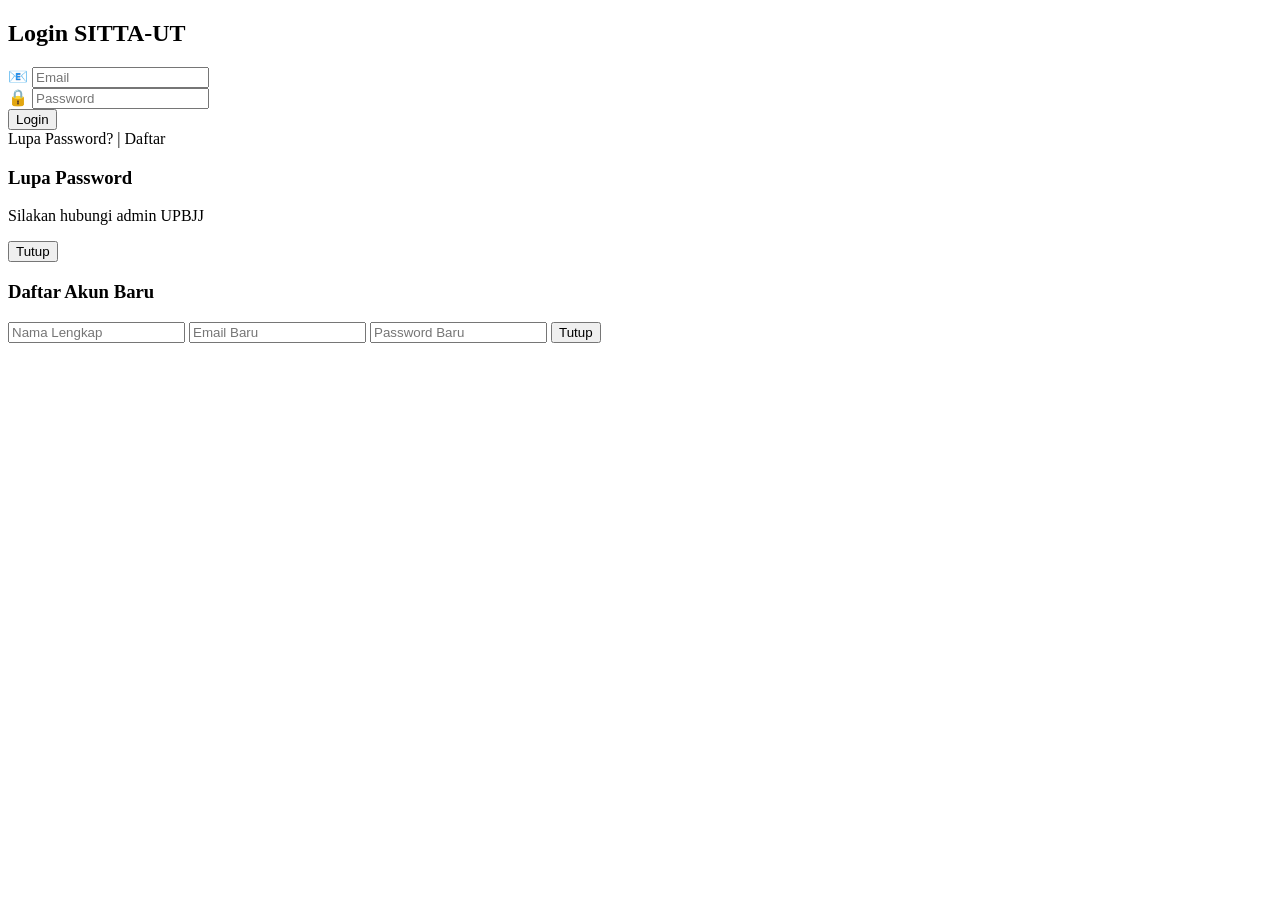
==== index.html @ dad85519 "Add files via upload" ====
<!DOCTYPE html>
<html lang="id">
<head>
<meta charset="UTF-8">
<title>Login SITTA</title>
<link rel="stylesheet" href="css/style.css">
</head>
<body>

<div class="login-container">
    <h2>Login SITTA-UT</h2>

    <div class="input-group">
        <span class="icon">📧</span>
        <input type="email" id="email" placeholder="Email">
    </div>

    <div class="input-group">
        <span class="icon">🔒</span>
        <input type="password" id="password" placeholder="Password">
    </div>

    <button class="btn-orange" onclick="login()">Login</button>

    <div class="links">
        <a onclick="openForgot()">Lupa Password?</a> |
        <a onclick="openRegister()">Daftar</a>
    </div>
</div>

<!-- LUPA PASSWORD -->
<div id="modalForgot" class="modal">
    <div class="modal-content">
        <h3>Lupa Password</h3>
        <p>Silakan hubungi admin UPBJJ</p>
        <button onclick="closeForgot()">Tutup</button>
    </div>
</div>

<!-- DAFTAR -->
<div id="modalRegister" class="modal">
    <div class="modal-content">
        <h3>Daftar Akun Baru</h3>
        <input placeholder="Nama Lengkap">
        <input placeholder="Email Baru">
        <input placeholder="Password Baru">
        <button onclick="closeRegister()">Tutup</button>
    </div>
</div>

<script src="js/data.js"></script>
<script src="js/script.js"></script>

</body>
</html>
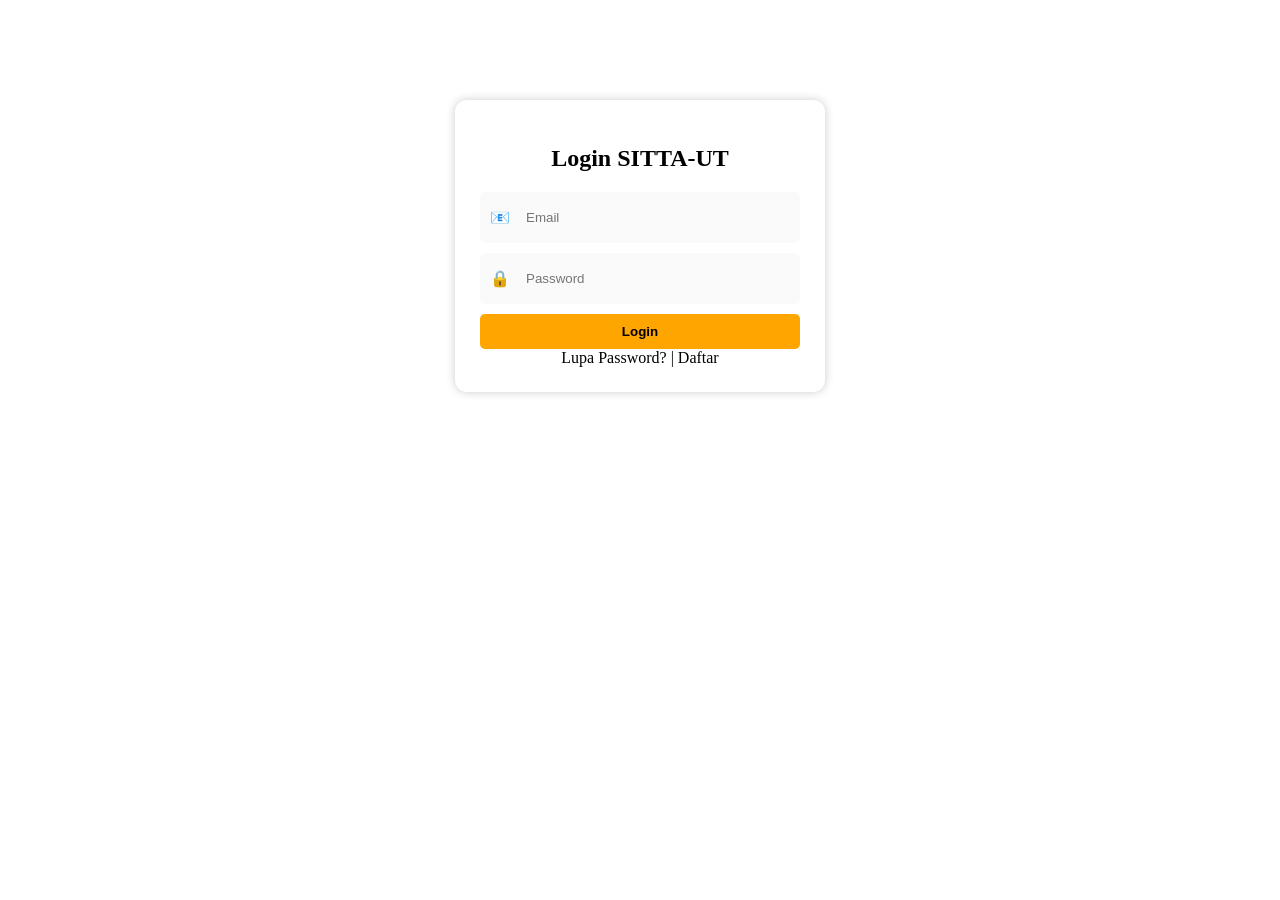
==== commit 86c57918: "Fix HTML structure and update stylesheet path" ====
--- a/index.html
+++ b/index.html
@@ -3,7 +3,7 @@
 <head>
 <meta charset="UTF-8">
 <title>Login SITTA</title>
-<link rel="stylesheet" href="css/style.css">
+<link rel="stylesheet" href="style.css">
 </head>
 <body>
 
@@ -52,4 +52,4 @@
 <script src="js/script.js"></script>
 
 </body>
-</html>+</html>
--- a/style.css
+++ b/style.css
@@ -0,0 +1,109 @@
+/* ==== LOGIN ==== */
+.login-container {
+    width: 320px;
+    margin: 100px auto;
+    padding: 25px;
+    background: white;
+    border-radius: 12px;
+    text-align: center;
+    box-shadow: 0 0 10px #ccc;
+}
+
+.input-group {
+    display: flex;
+    align-items: center;
+    background: #fafafa;
+    padding: 10px;
+    border-radius: 5px;
+    margin-bottom: 10px;
+}
+
+.icon {
+    margin-right: 8px;
+}
+
+input {
+    flex: 1;
+    padding: 8px;
+    border: none;
+    background: transparent;
+}
+
+.btn-orange {
+    background: orange;
+    padding: 10px;
+    border: none;
+    width: 100%;
+    color: black;
+    font-weight: bold;
+    border-radius: 5px;
+}
+
+/* ==== MODAL ==== */
+.modal { display:none; position:fixed; inset:0; background:rgba(0,0,0,.5); }
+.modal-content {
+    background:white;
+    width:300px;
+    margin:100px auto;
+    padding:20px;
+    border-radius:10px;
+}
+
+/* ==== DASHBOARD NAV ==== */
+.navbar {
+    background: black;
+    padding: 12px;
+    display: flex;
+    gap: 20px;
+}
+.navbar a { color:white; }
+
+/* ==== TRACKING ==== */
+.track-card {
+    background:white;
+    padding:20px;
+    border-radius:10px;
+    width:400px;
+    margin:20px auto;
+    box-shadow:0 0 10px #ddd;
+}
+
+.progress-bar {
+    height:15px; background:orange; border-radius:10px; margin-bottom:10px;
+}
+
+.track-step { display:flex; margin-bottom:12px; }
+.circle {
+    width:15px; height:15px; background:green; border-radius:50%; margin-right:10px;
+}
+
+/* ==== STOK ==== */
+.stok-card {
+    background: white;
+    width: 240px;
+    padding: 15px;
+    border-radius: 12px;
+    display: inline-block;
+    margin: 10px;
+    box-shadow: 0 0 10px #ddd;
+    vertical-align: top;
+    text-align: center;
+}
+
+.stok-card img {
+    width: 100%;
+    height: 150px;
+    object-fit: cover;
+    border-radius: 10px;
+    margin-bottom: 10px;
+}
+
+.add-form input {
+    width: 180px;
+    padding: 8px;
+    margin: 5px;
+}
+
+.add-form {
+    margin-top: 20px;
+}
